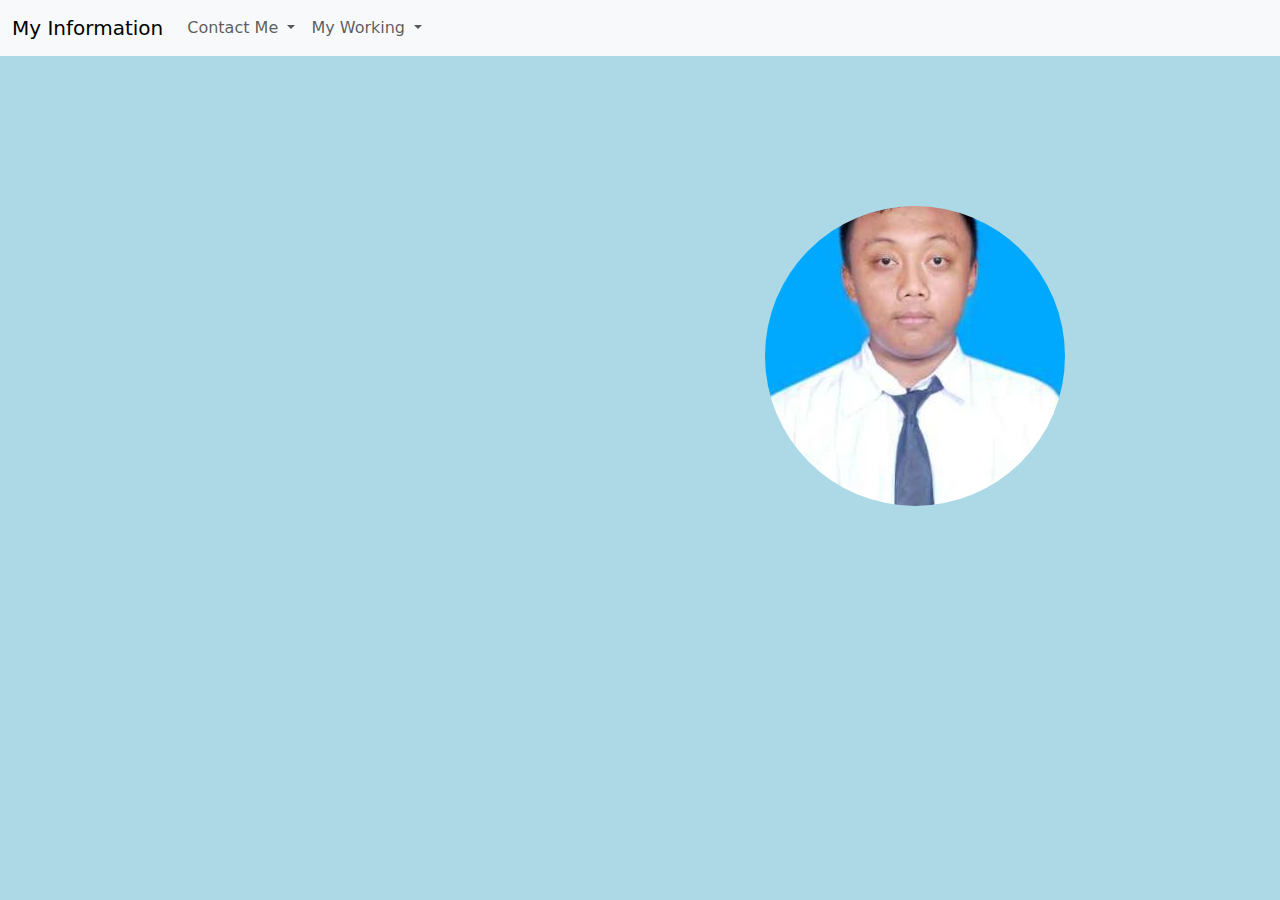
==== index.html @ 12b4e751 "Initial Commit" ====
<!DOCTYPE html>
<html lang="en">
<head>
	<meta charset="UTF-8">
	<meta name="viewport" content="width=device-width, initial-scale=1.0">
	<title>My Information</title>
	<!-- Load style.css -->
	<link rel="stylesheet" href="resources/style.css">
	<!-- Load bootstrap -->
	<link href="https://cdn.jsdelivr.net/npm/bootstrap@5.3.3/dist/css/bootstrap.min.css" rel="stylesheet" integrity="sha384-QWTKZyjpPEjISv5WaRU9OFeRpok6YctnYmDr5pNlyT2bRjXh0JMhjY6hW+ALEwIH" crossorigin="anonymous">
</head>
<body class="background_color">
	<nav class="navbar navbar-expand-lg bg-body-tertiary">
		<div class="container-fluid">
		  <a class="navbar-brand">My Information</a>
		  <button class="navbar-toggler" type="button" data-bs-toggle="collapse" data-bs-target="#navbarSupportedContent" aria-controls="navbarSupportedContent" aria-expanded="false" aria-label="Toggle navigation">
			<span class="navbar-toggler-icon"></span>
		  </button>

		  <!-- Navbar Contact Me and More Info -->
		  <div class="collapse navbar-collapse" id="navbarSupportedContent">
			<ul class="navbar-nav me-auto mb-2 mb-lg-0">
			  <!-- Contact Me Dropdown -->
			  <li class="nav-item dropdown">
				<a class="nav-link dropdown-toggle" role="button" data-bs-toggle="dropdown" aria-expanded="false">
				  Contact Me
				</a>
				<ul class="dropdown-menu">
					<!-- Whatsapp -->
					<div>
						<li><a class="dropdown-item" href="https://wa.me/+62" target="_blank">Whatsapp
							<span>
								<img src="https://cdn2.iconfinder.com/data/icons/social-messaging-ui-color-shapes-2-free/128/social-whatsapp-circle-512.png" class="whatsapp_logo">
							</span>
						</a></li>
						<li><hr class="dropdown-divider"></li>
					</div>

					<!-- Telegram -->
					<div>
						<li><a class="dropdown-item" href="https://t.me/YudhoPatrianto" target="_blank">Telegram
							<span>
								<img src="https://static.vecteezy.com/system/resources/previews/020/964/381/non_2x/telegram-circle-icon-for-web-design-free-png.png" class="telegram_logo">
							</span>
						</a></li>
						<li><hr class="dropdown-divider"></li>
					</div>

					<!-- Instagram -->
					<div>
						<li><a class="dropdown-item" href="https://instagram.com/dhoo_yudhopatrianto" target="_blank">Instagram
							<span>
								<img src="https://cdn4.iconfinder.com/data/icons/social-messaging-ui-color-shapes-2-free/128/social-instagram-new-circle-512.png" class="instagram_logo">
							</span>
						</a></li>
						<li><hr class="dropdown-divider"></li>
					</div>

					<!-- Gmail -->
					<div>
						<li><a class="dropdown-item" href="resources/gmail.html" target="_blank">Gmail/Email
							<span>
								<img src="https://png.pngtree.com/png-vector/20230817/ourmid/pngtree-google-email-mailbox-icon-vector-png-image_9183279.png" class="gmail_logo">
							</span>
						</a></li>
					</div>
				</ul>
			  </li>

			  <!-- My Working Navbar -->
			  <li class="nav-item dropdown">
				<a class="nav-link dropdown-toggle" role="button" data-bs-toggle="dropdown" aria-expanded="false">
				  My Working
				</a>
				<ul class="dropdown-menu">
					<!-- Github (YudhoPatrianto)-->
					<div>
						<li><a class="dropdown-item" href="https://github.com/YudhoPatrianto" target="_blank">
							<img src="https://icons.veryicon.com/png/o/object/material_design_icons/github-circle-1.png" class="github_logo">
							YudhoPatrianto
						</a></li>
						<li><hr class="dropdown-divider"></li>
					</div>

					<!-- Gitlab (YudhoPatrianto)-->
					<div>
						<li><a class="dropdown-item" href="https://gitlab.com/yudhopatrianto" target="_blank">
							<img src="https://encrypted-tbn0.gstatic.com/images?q=tbn:ANd9GcRLbnBHIsA3Na3jjTZOX2EzGBeq4FubFXIBCIs5h_N60i5dutYZ3hadTZKM3T27XF5kYh0&usqp=CAU" class="github_logo">
							Yudho Patrianto
						</a></li>
						<li><hr class="dropdown-divider"></li>
					</div>
				</ul>
			  </li>
			</ul>
		</div>
	</nav>

	<div class="img_container">
		<img src="resources/images/YUDHO_PATRIANTO.jpg" class="img_conf">
		<div class="text_above_img">
			<!-- kode -->
		</div>	
	</div>
	<script src="https://cdn.jsdelivr.net/npm/bootstrap@5.3.3/dist/js/bootstrap.bundle.min.js" integrity="sha384-YvpcrYf0tY3lHB60NNkmXc5s9fDVZLESaAA55NDzOxhy9GkcIdslK1eN7N6jIeHz" crossorigin="anonymous"></script>
</body>
</html>
---- resources/style.css ----
/* Background Color*/
.background_color {
    background-color: lightblue;
}

/* Navbar pointed */
.navbar_pointed {
    background-color: lightblue;
}

/* Whatsapp Logo */
.whatsapp_logo {
    height: 20px;
    width: 20px;
    float: left;
    margin-top: 3px;
    margin-right: 3px;
}

/* Telegram Logo */
.telegram_logo {
    height: 20px;
    width: 20px;
    float: left;
    margin-top: 1px;
    margin-right: 3px;
}

/* Instagram Logo */
.instagram_logo {
    height: 20px;
    width: 20px;
    float: left;
    margin-top: 3px;
    margin-right: 3px;
    margin-left: 1px;
}

/* Gmail Logo */
.gmail_logo {
    height: 20px;
    width: 20px;
    float: left;
    margin-top: 3px;
    margin-right: 3px;
    margin-left: 1px;
}

/* Github Logo */
.github_logo {
    height: 20px;
    width: 20px;
    float: left;
    margin-top: 3px;
    margin-right: 2px;
}

/* Expand Text*/
.github_text {
    margin-left: 20px;
}

/* Contact Me Gmail */
.gmail_contactme {
    font-family: 'Times New Roman', Times, serif;
    font-weight: bold;
    font-size: 10px;
}

/* Size Text Box */
.resized_box {
    width: 100px;
}

/* information text */
.text_info {
    font-family: 'Times New Roman', Times, serif;
    font-size: 20px;
    text-align: center;
    margin-top: 20vh;
}

/* Input Email */
.input_email {
    margin-top: 10vh;
    margin-left: 85vh;
}

/* Input Chat */
.input_chat {
    margin-top: 2vh;
    margin-left: 75vh;
}

/* Input subject */
.input_subject {
    margin-top: 1vh;
    margin-left: 75vh;
}

/* Button Send */
.send_button {
    margin-left: 98vh;
}

/* Image And Text Configuration */
.img_conf {
    clip-path: circle();
}
.img_container {
    display: block;
    margin-top: 100px;
    margin-left: 85vh;
}
.text_above_img {
    font-family: 'Times New Roman', Times, serif;
    font-weight: bold;
}
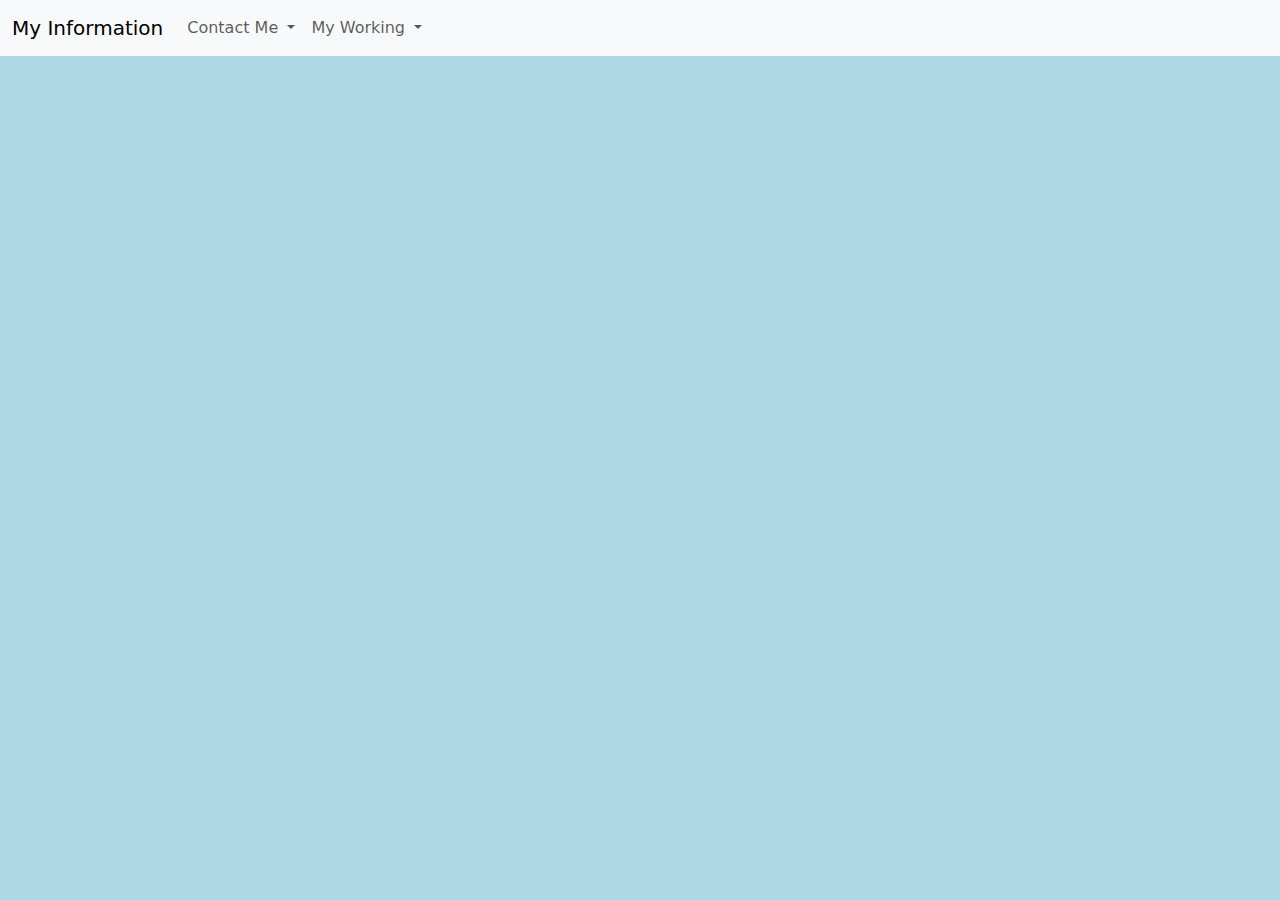
==== commit c3653a40: "index.html: Remove profile picture" ====
--- a/index.html
+++ b/index.html
@@ -95,13 +95,6 @@
 			</ul>
 		</div>
 	</nav>
-
-	<div class="img_container">
-		<img src="resources/images/YUDHO_PATRIANTO.jpg" class="img_conf">
-		<div class="text_above_img">
-			<!-- kode -->
-		</div>	
-	</div>
 	<script src="https://cdn.jsdelivr.net/npm/bootstrap@5.3.3/dist/js/bootstrap.bundle.min.js" integrity="sha384-YvpcrYf0tY3lHB60NNkmXc5s9fDVZLESaAA55NDzOxhy9GkcIdslK1eN7N6jIeHz" crossorigin="anonymous"></script>
 </body>
 </html>
